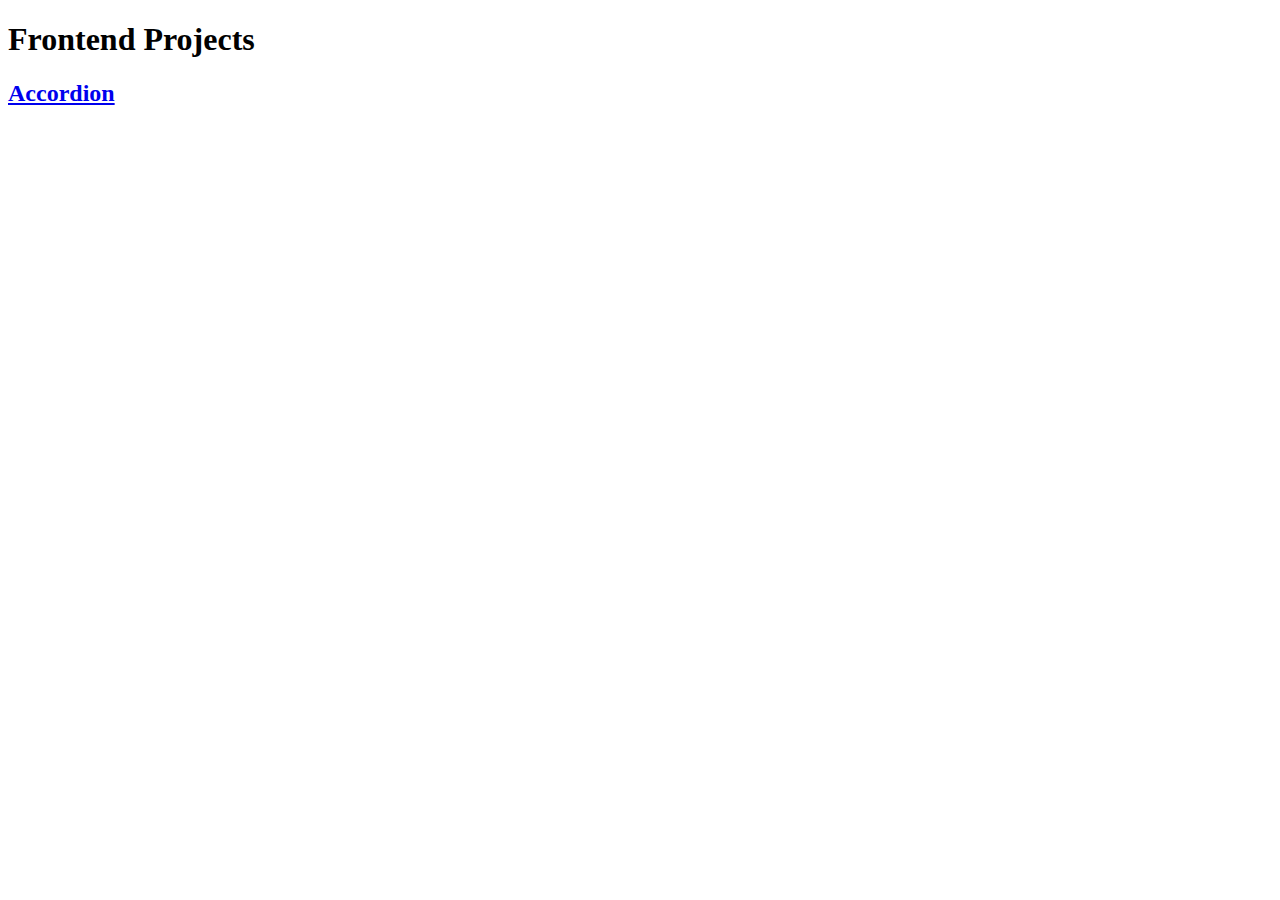
==== index.html @ 2bf4c882 "Index Page" ====
<!DOCTYPE html>
<html lang="en">

<head>
    <meta charset="UTF-8">
    <meta name="viewport" content="width=device-width, initial-scale=1.0">
    <title>Frontend Projects</title>
</head>

<body>
    <h1>Frontend Projects</h1>
    <h2>
        <a href="accordion/index.html">Accordion</a>
    </h2>
</body>

</html>
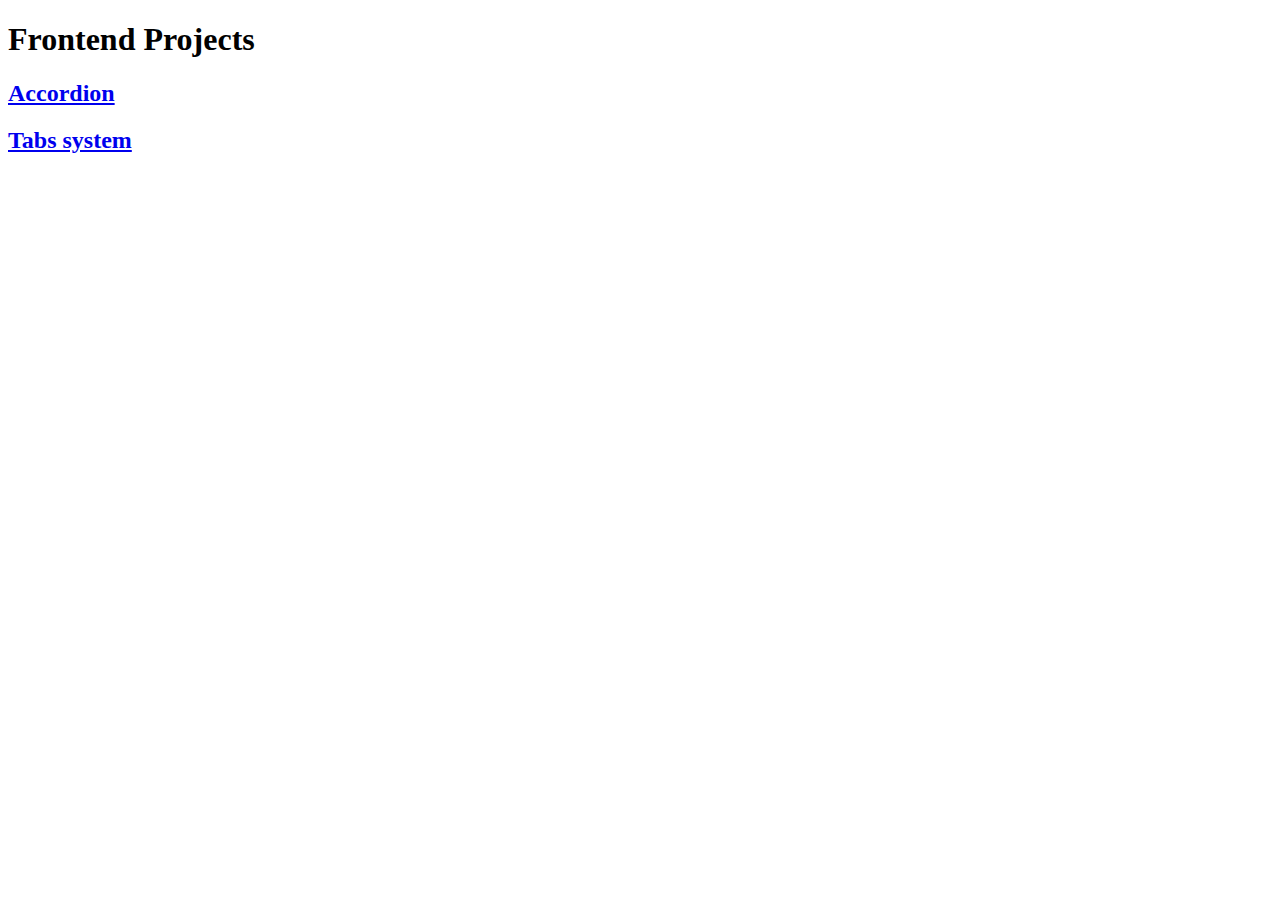
==== commit 76d4bd07: "Link to tabs system" ====
--- a/index.html
+++ b/index.html
@@ -12,6 +12,9 @@
     <h2>
         <a href="accordion/index.html">Accordion</a>
     </h2>
+    <h2>
+        <a href="tabs/index.html">Tabs system</a>
+    </h2>
 </body>
 
 </html>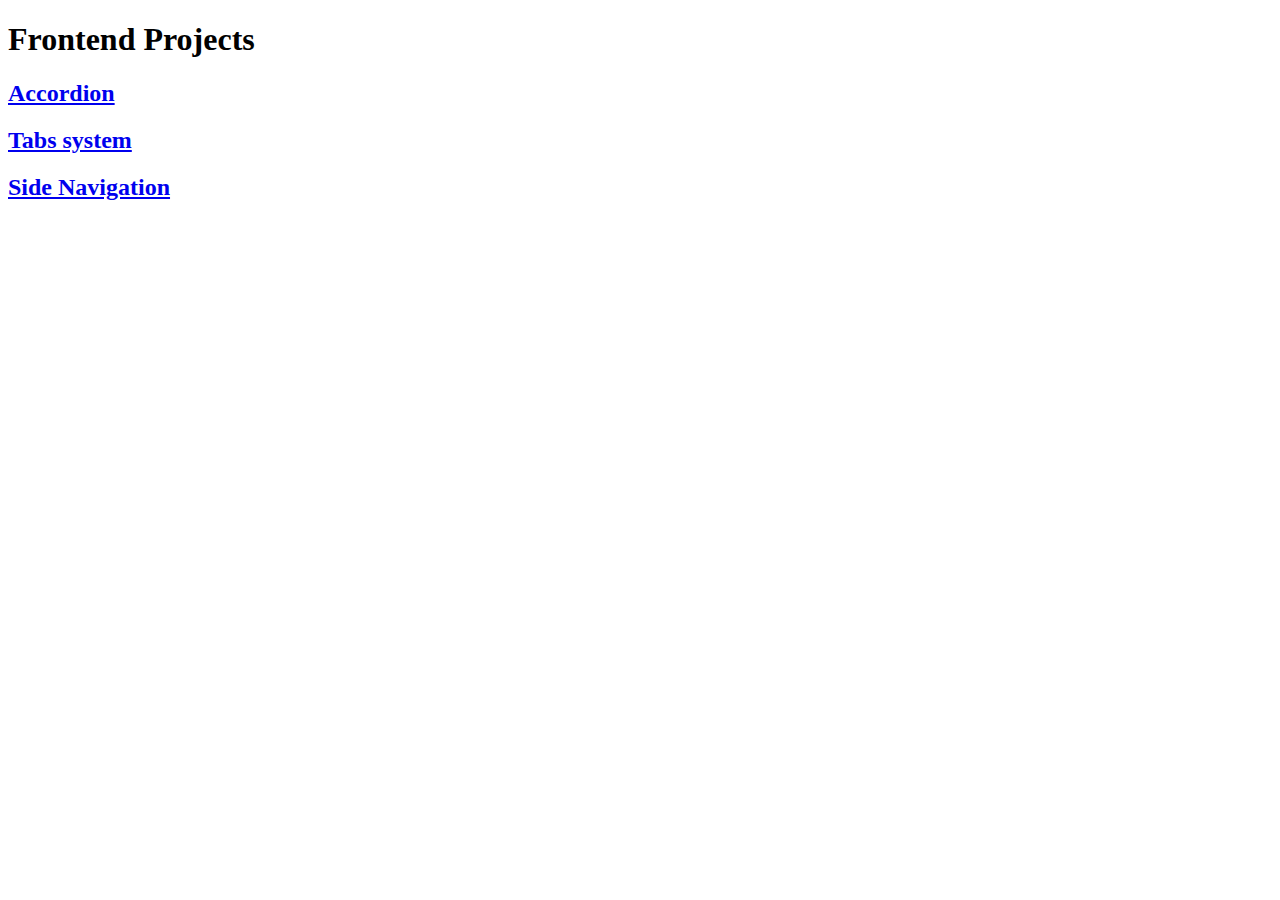
==== commit 1676af07: "Side Navigation" ====
--- a/index.html
+++ b/index.html
@@ -15,6 +15,9 @@
     <h2>
         <a href="tabs/index.html">Tabs system</a>
     </h2>
+    <h2>
+        <a href="side-nav/index.html">Side Navigation</a>
+    </h2>
 </body>
 
 </html>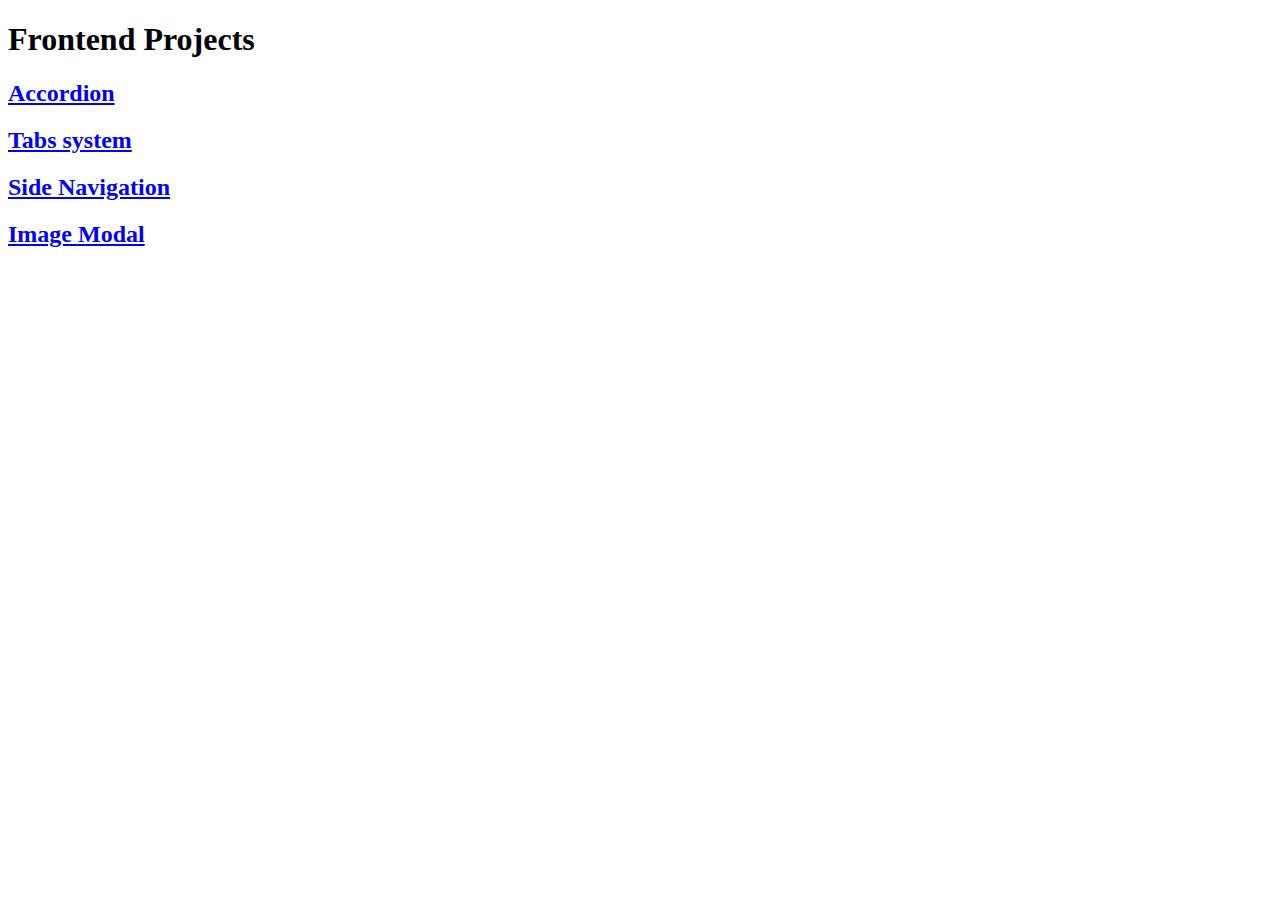
==== commit 792be9f0: "Link to Image Modal" ====
--- a/index.html
+++ b/index.html
@@ -18,6 +18,9 @@
     <h2>
         <a href="side-nav/index.html">Side Navigation</a>
     </h2>
+    <h2>
+        <a href="image-modal/index.html">Image Modal</a>
+    </h2>
 </body>
 
 </html>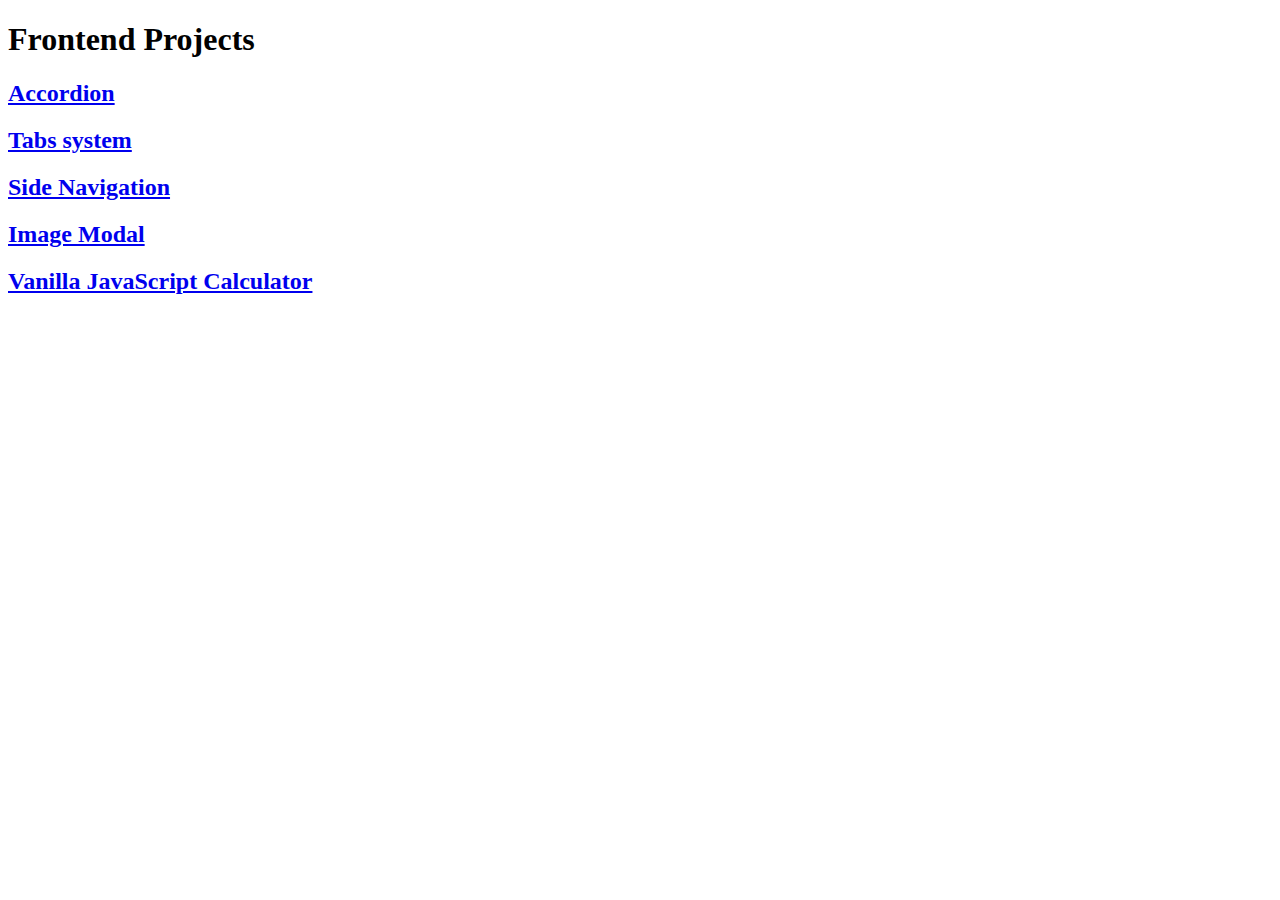
==== commit 751f23ba: "Vanilla JavaScript Calculator" ====
--- a/index.html
+++ b/index.html
@@ -21,6 +21,9 @@
     <h2>
         <a href="image-modal/index.html">Image Modal</a>
     </h2>
+    <h2>
+        <a href="vanilla-javascript-calculator/index.html">Vanilla JavaScript Calculator</a>
+    </h2>
 </body>
 
 </html>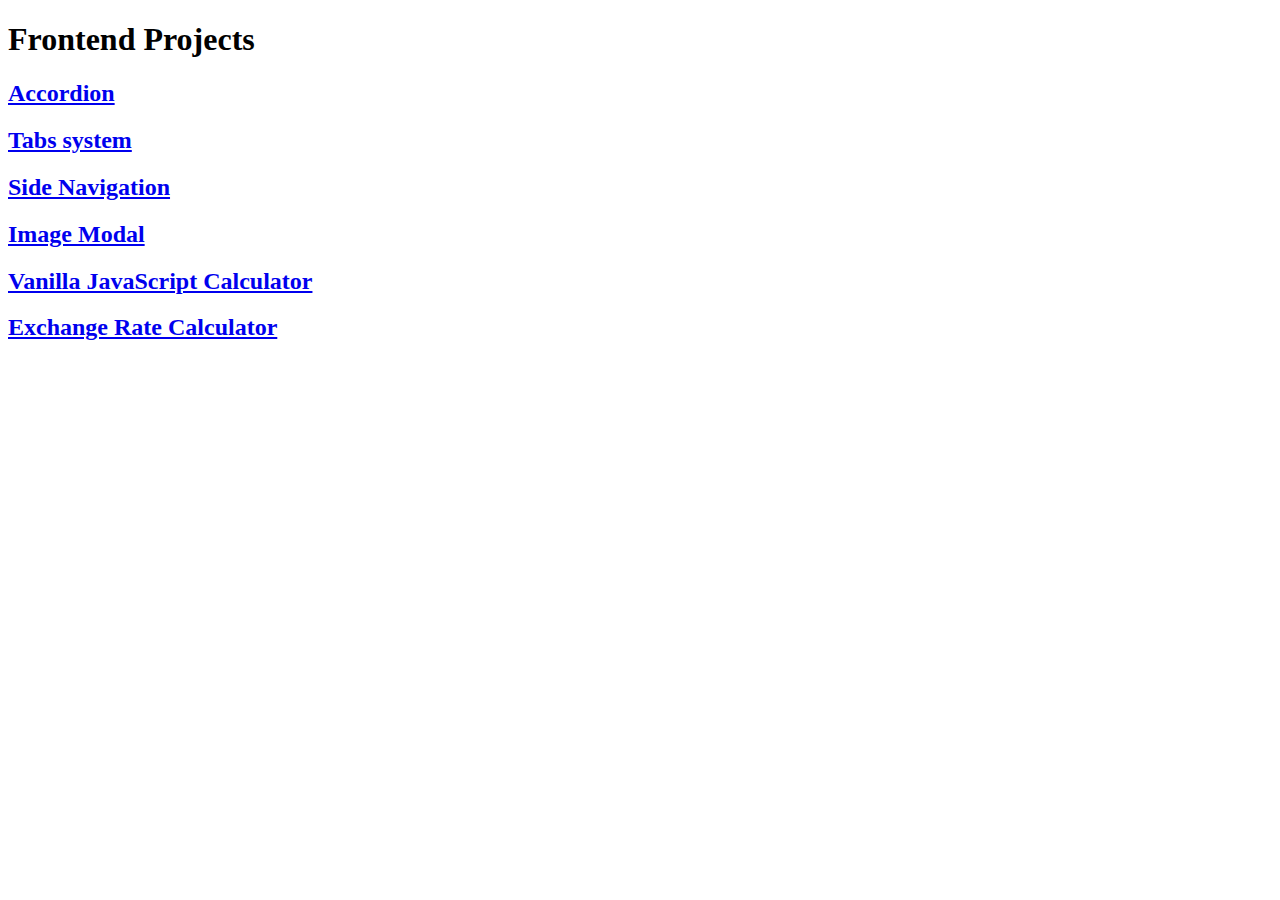
==== commit 286cc8a9: "Exchange Rate Calculator" ====
--- a/index.html
+++ b/index.html
@@ -24,6 +24,9 @@
     <h2>
         <a href="vanilla-javascript-calculator/index.html">Vanilla JavaScript Calculator</a>
     </h2>
+    <h2>
+        <a href="vanilla-javascript-calculator/index.html">Exchange Rate Calculator</a>
+    </h2>
 </body>
 
 </html>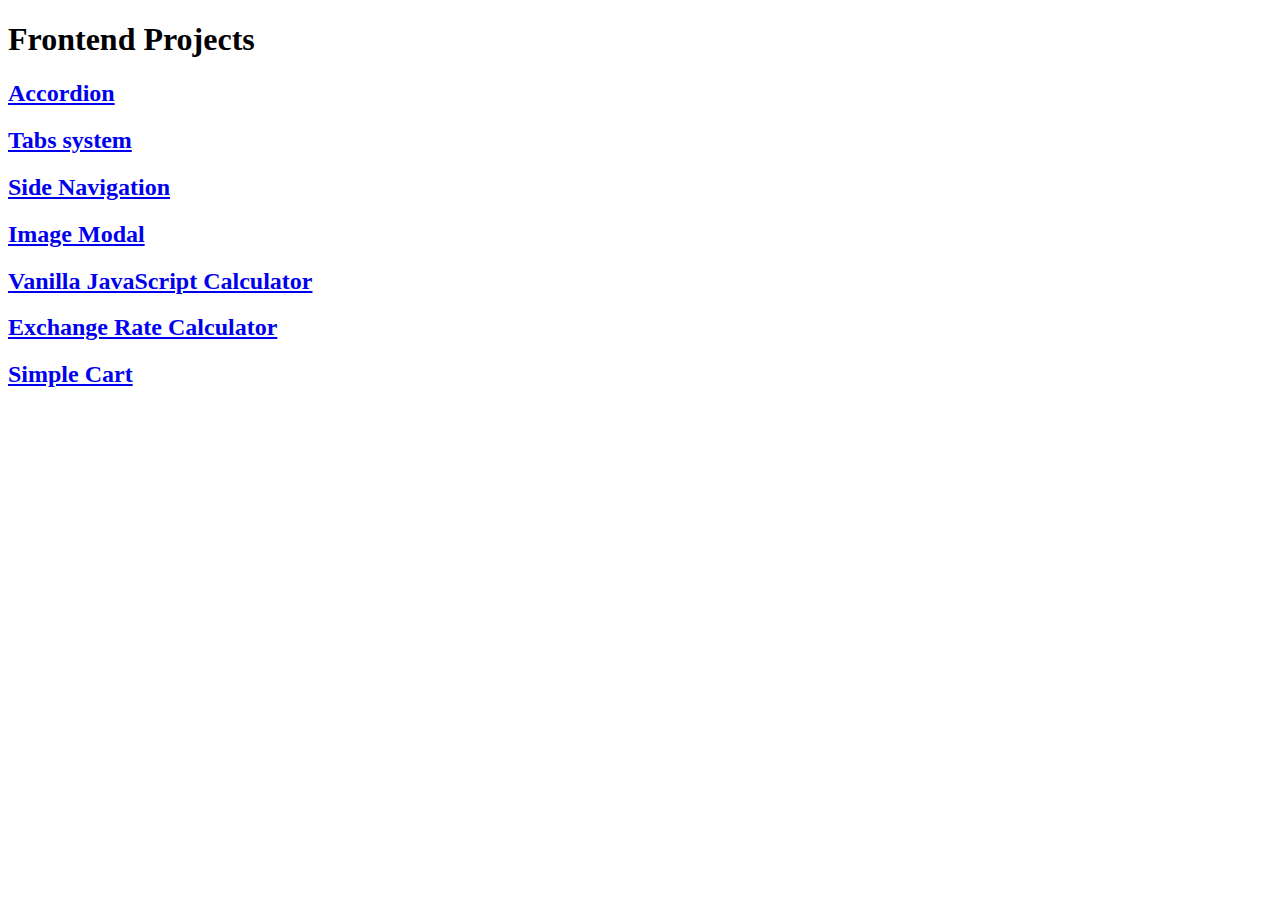
==== commit d84a0fdc: "Simple Cart" ====
--- a/index.html
+++ b/index.html
@@ -25,7 +25,10 @@
         <a href="vanilla-javascript-calculator/index.html">Vanilla JavaScript Calculator</a>
     </h2>
     <h2>
-        <a href="vanilla-javascript-calculator/index.html">Exchange Rate Calculator</a>
+        <a href="exchange-rate-calculator/index.html">Exchange Rate Calculator</a>
+    </h2>
+    <h2>
+        <a href="simple-cart/index.html">Simple Cart</a>
     </h2>
 </body>
 
